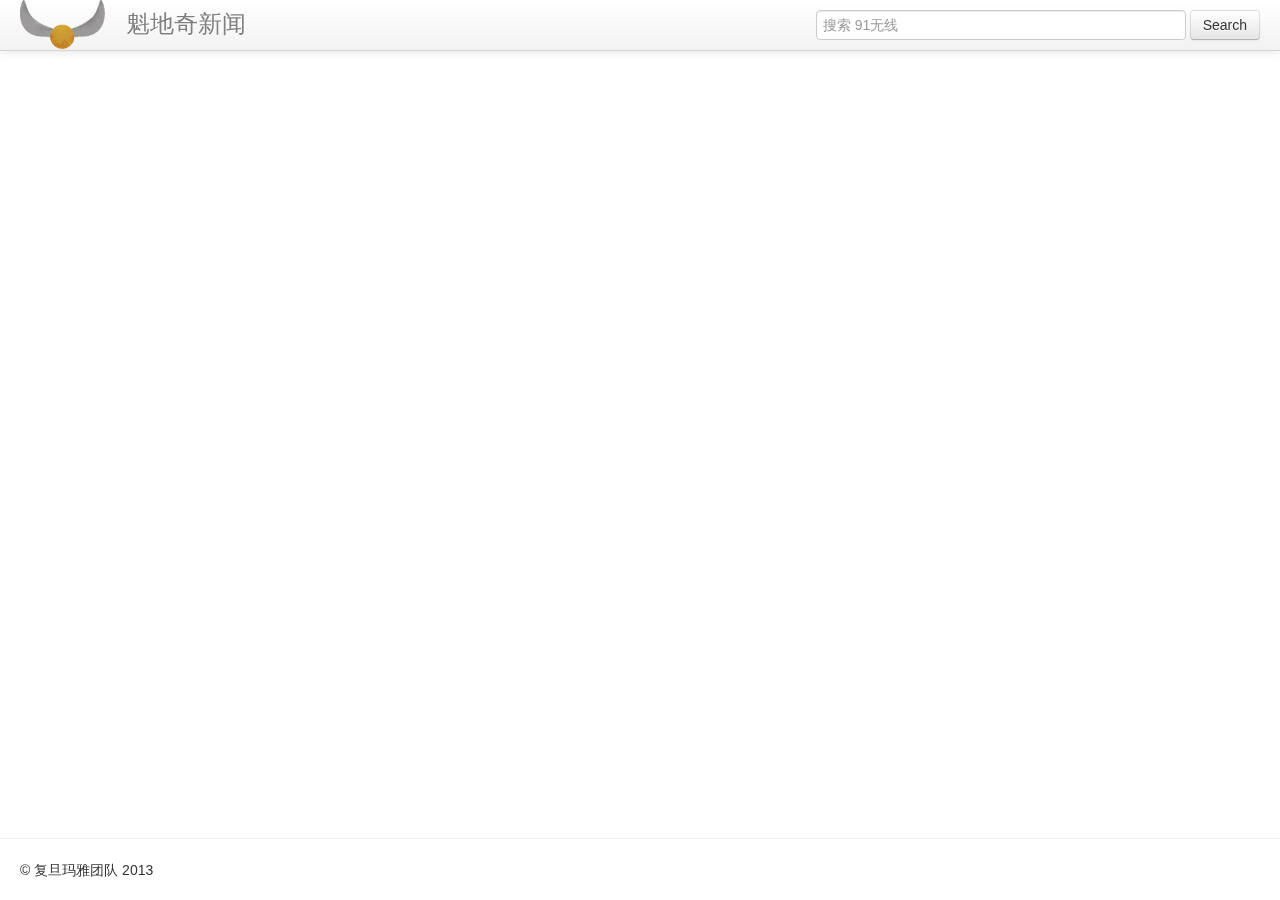
==== search.html @ cd128d9d "moved client to parent dir" ====
<!DOCTYPE html>
<html>
  <head>
    <meta charset="utf-8">
    <title>魁地奇新闻</title>
    <meta name="viewport" content="width=device-width, initial-scale=1.0">

    <!-- Bootstrap -->
    <link href="css/bootstrap.min.css" rel="stylesheet" media="screen">
    <link href="css/styles.css" rel="stylesheet">
    <style type="text/css">
      body {
        padding-top: 60px;
        padding-bottom: 40px;
      }

      .navbar .container-fluid { height: 50px; }

      .search {
        margin-top: 5px;
      }

      #site-title {
        margin-left: 1px;
        margin-top: 4px;
        margin-bottom: 1px;
        font-size: 24px;
        color: gray;
      }

      @media (max-width: 980px) {
        /* Enable use of floated navbar text */
        .navbar-text.pull-right {
          float: none;
          padding-left: 5px;
          padding-right: 5px;
        }
      }
      
      #timeline-embed {
        margin-bottom: 10px;
      }

      html, body {
       height:100%;
       padding: 0px;
       margin: 0px;
      }
    </style>
    <link href="css/bootstrap-responsive.css" rel="stylesheet">
  </head>

  <body>

    <div class="navbar navbar-fixed-top">
      <div class="navbar-inner">
        <div class="container-fluid">
          <span class="very-small-pic">
            <a href="/">
            <img src="img/slogo.png" alt="Quidditch logo" />
            </a>
          </span>
          <p id="site-title" class="brand">魁地奇新闻</p>
          <div class="nav-content">
            <div class="search">
              <form class="navbar-form pull-right">
               <input type="text" class="span4 hidden-phone" name="q1" placeholder="搜索 91无线">
               <input type="text" class="span2 visible-phone" name="q2" placeholder="输入关键字后回车">
               <button type="submit" class="btn hidden-phone">Search</button>
              </form>
            </div>
          </div><!--/.nav-collapse -->
        </div>
      </div>
    </div>

    <div class="container">
      <div class="row intro">
        <div class="span3 offset2">
          <p>Say something...</p>
        </div>
      </div>
    </div>

    <div id="timeline-embed"></div>

    <div class="navbar-fixed-bottom">
      <hr>
      <footer>
        <p>&copy; 复旦玛雅团队 2013</p>
      </footer>
    </div>

    <!-- BEGIN Timeline Embed -->
    <script type="text/javascript">
      var timeline_config = {
       width: "100%",
       height: "100%",
       source: 'result.json'
      }
    </script>
    <script type="text/javascript" src="timeline/compiled/js/storyjs-embed.js"></script>
    <!-- END Timeline Embed-->

    <script src="js/jquery.js"></script>
    <script src="js/bootstrap.min.js"></script>

  </body>
</html>
---- css/styles.css ----
#logo,#logo-mobile {
  margin-top: 100px;
}

#logo img {
  max-height: 140px;
  // max-width: 100%;
}

#search-form {
  margin-top: 20px;
}

#slogan {
  margin-top: 10px;
}

#slogan p {
  text-align: center;
  font-size: 16px;
}

.small-pic img {
  max-height: 70px;
}

.very-small-pic img {
  max-height: 50px;
  float: left;
}

.vspace {
  height: 100px;
}

footer {
  margin-bottom: 20px;
  margin-left: 20px;
}
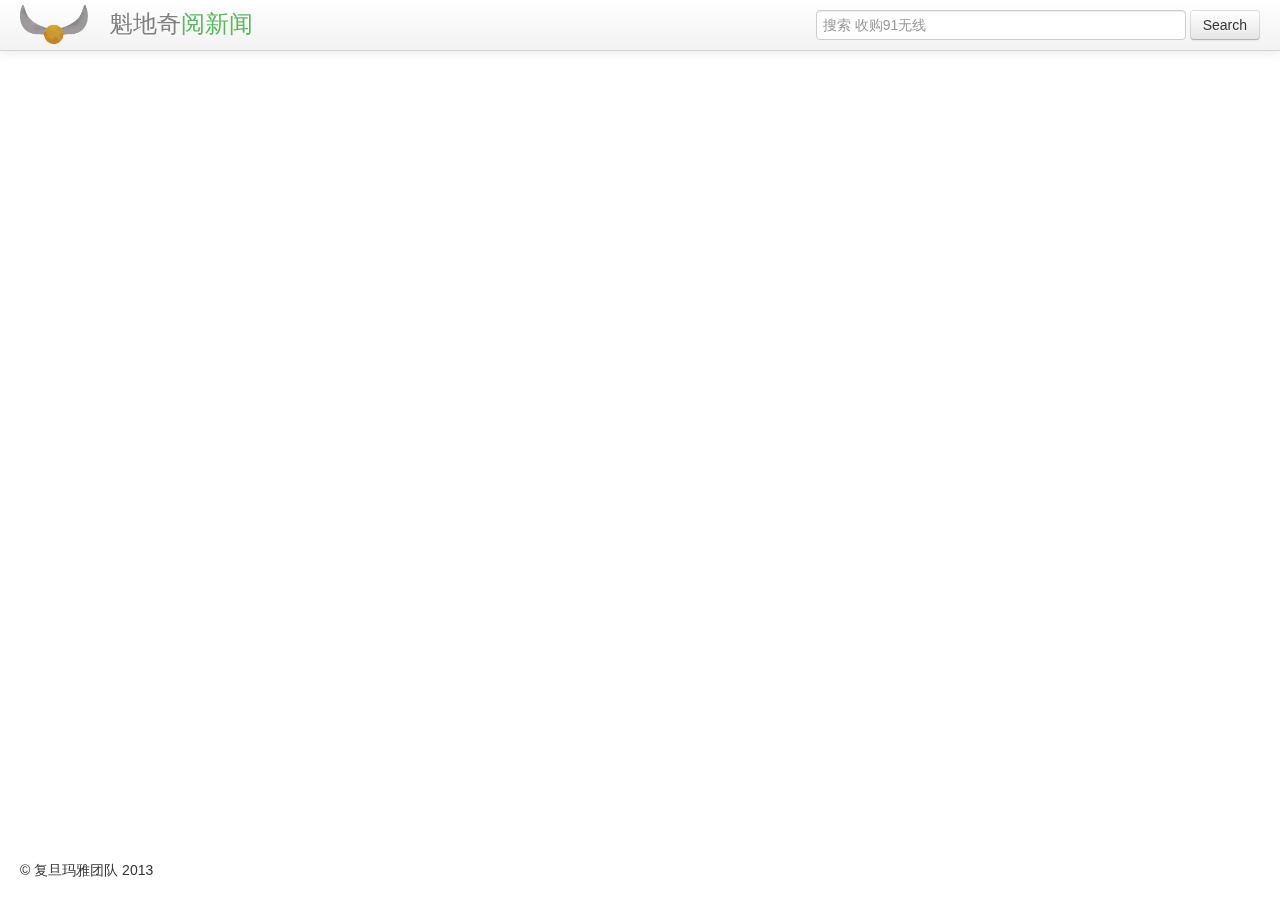
==== commit a764201d: "UI improved" ====
--- a/search.html
+++ b/search.html
@@ -2,7 +2,7 @@
 <html>
   <head>
     <meta charset="utf-8">
-    <title>魁地奇新闻</title>
+    <title>魁地奇阅新闻</title>
     <meta name="viewport" content="width=device-width, initial-scale=1.0">
 
     <!-- Bootstrap -->
@@ -60,11 +60,11 @@
             <img src="img/slogo.png" alt="Quidditch logo" />
             </a>
           </span>
-          <p id="site-title" class="brand">魁地奇新闻</p>
+          <p id="site-title" class="brand">魁地奇<span style="color: #5bb75b">阅新闻</span></p>
           <div class="nav-content">
             <div class="search">
               <form class="navbar-form pull-right">
-               <input type="text" class="span4 hidden-phone" name="q1" placeholder="搜索 91无线">
+               <input type="text" class="span4 hidden-phone" name="q1" placeholder="搜索 收购91无线">
                <input type="text" class="span2 visible-phone" name="q2" placeholder="输入关键字后回车">
                <button type="submit" class="btn hidden-phone">Search</button>
               </form>
@@ -74,6 +74,7 @@
       </div>
     </div>
 
+    <!--
     <div class="container">
       <div class="row intro">
         <div class="span3 offset2">
@@ -81,11 +82,11 @@
         </div>
       </div>
     </div>
+    -->
 
     <div id="timeline-embed"></div>
 
     <div class="navbar-fixed-bottom">
-      <hr>
       <footer>
         <p>&copy; 复旦玛雅团队 2013</p>
       </footer>
@@ -96,7 +97,7 @@
       var timeline_config = {
        width: "100%",
        height: "100%",
-       source: 'result.json'
+       source: 'server/result.json'
       }
     </script>
     <script type="text/javascript" src="timeline/compiled/js/storyjs-embed.js"></script>
--- a/css/styles.css
+++ b/css/styles.css
@@ -22,11 +22,12 @@
 }
 
 .small-pic img {
-  max-height: 70px;
+  max-height: 40px;
 }
 
 .very-small-pic img {
-  max-height: 50px;
+  margin-top: 5px;
+  max-height: 40px;
   float: left;
 }
 
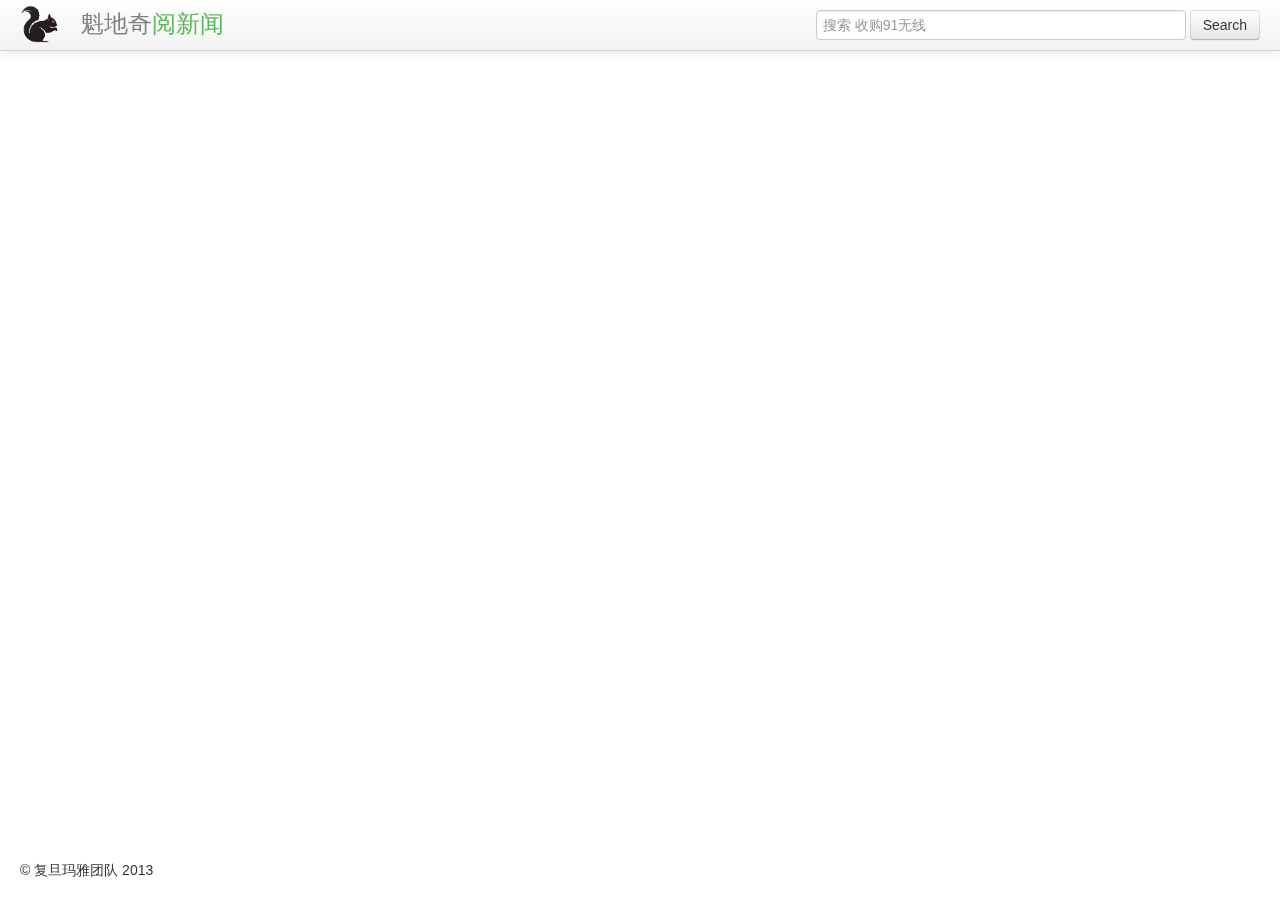
==== commit 8bfb7721: "fixed UI, made it more perfect" ====
--- a/search.html
+++ b/search.html
@@ -57,7 +57,7 @@
         <div class="container-fluid">
           <span class="very-small-pic">
             <a href="/">
-            <img src="img/slogo.png" alt="Quidditch logo" />
+            <img src="img/slogo2.png" alt="Quidditch logo" />
             </a>
           </span>
           <p id="site-title" class="brand">魁地奇<span style="color: #5bb75b">阅新闻</span></p>
